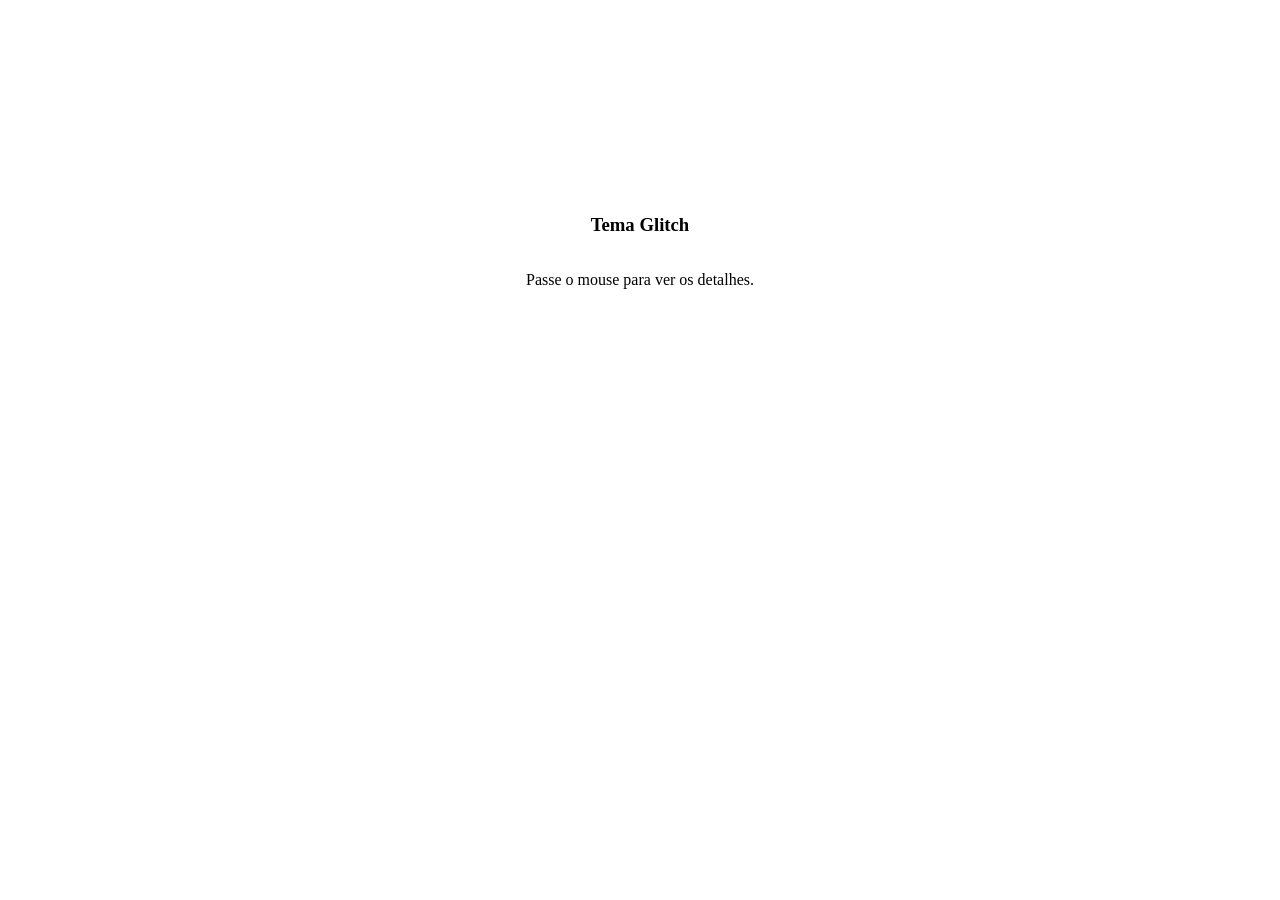
==== atividades/3d/index.html @ 0e4899bd "adição de alguns elementos responsivos" ====
<!DOCTYPE html>
<html lang="pt-BR">
	<head>
		<title>Teste 3D</title>
		<meta charset="utf-8">
		<meta name="viewport" content="width=device-width, interactive-widget=resize-content,
										initial scale=1.0'">
		<link rel="stylesheet" href="./index.css">

	</head>

	<body>
		<main>
			<div class="card-container">
				<div class="card">
					<div class="face front">
						<h3>Tema Glitch</h3>
						<p>Passe o mouse para ver os detalhes.</p>
					</div>

					<div class="face back">
						<h3>Detalhes Técnicos</h3>
						<ul>
							<li>Distorção: Ativa</li>
							<li>Cores: RGB Split</li>
						</ul>
					</div>
				</div>
			</div>
		</main>
	</body>
</html>
---- atividades/3d/index.css ----
.face {
	position: absolute;
	width: 100%;
	height: 100%;
	/* Isso impede que você veja o verso de uma face */
	backface-visibility: hidden;

	/* Estética */
	display: flex;
	flex-direction: column;
	align-items: center;
	justify-content: center;
	border-radius: 15px;
}

.front {
	background: var(--cor-primaria);
}

.back {
	background: var(--cor-secundaria);
	transform: rotateY(180deg); /* Essencial para o verso estar 'atrás' */
}

/* Adicione isso ao seu index.css */

.card-container {
	perspective: 1000px; /* Cria a profundidade */
	width: 300px;        /* Defina um tamanho para o card aparecer */
	height: 400px;
	margin: 50px auto;
}

.card {
	width: 100%;
	height: 100%;
	position: relative;
	transform-style: preserve-3d; /* ESSENCIAL: Mantém as faces em 3D */
	transition: transform 0.8s;    /* Faz o giro ser suave */
}

/* O gatilho para girar */
.card-container:hover .card {
	transform: rotateY(180deg);
}
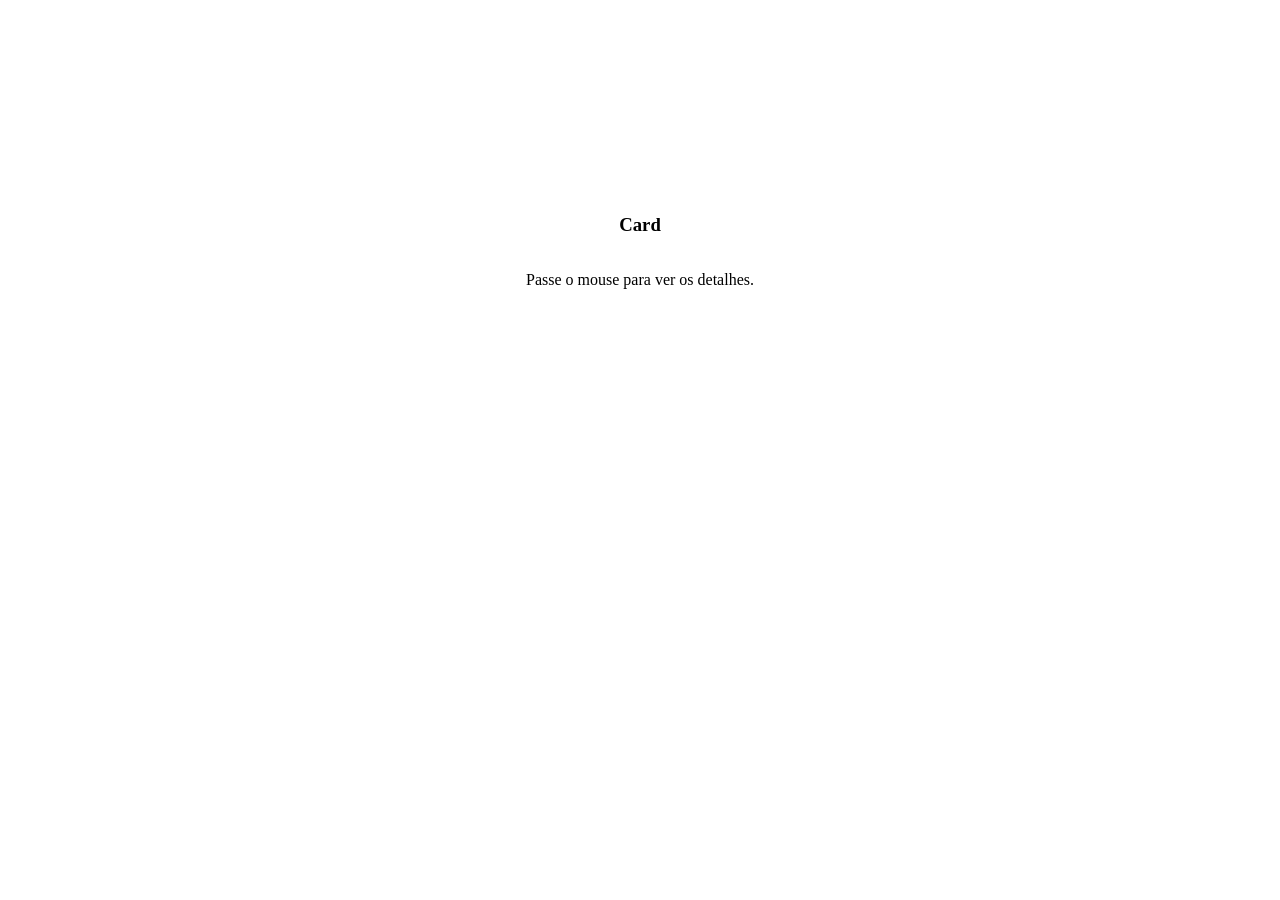
==== commit 5c48624d: "melhoria no projeto 3d" ====
--- a/atividades/3d/index.html
+++ b/atividades/3d/index.html
@@ -14,7 +14,7 @@
 			<div class="card-container">
 				<div class="card">
 					<div class="face front">
-						<h3>Tema Glitch</h3>
+						<h3>Card</h3>
 						<p>Passe o mouse para ver os detalhes.</p>
 					</div>
 
--- a/atividades/3d/index.css
+++ b/atividades/3d/index.css
@@ -22,7 +22,6 @@
 	transform: rotateY(180deg); /* Essencial para o verso estar 'atrás' */
 }
 
-/* Adicione isso ao seu index.css */
 
 .card-container {
 	perspective: 1000px; /* Cria a profundidade */
